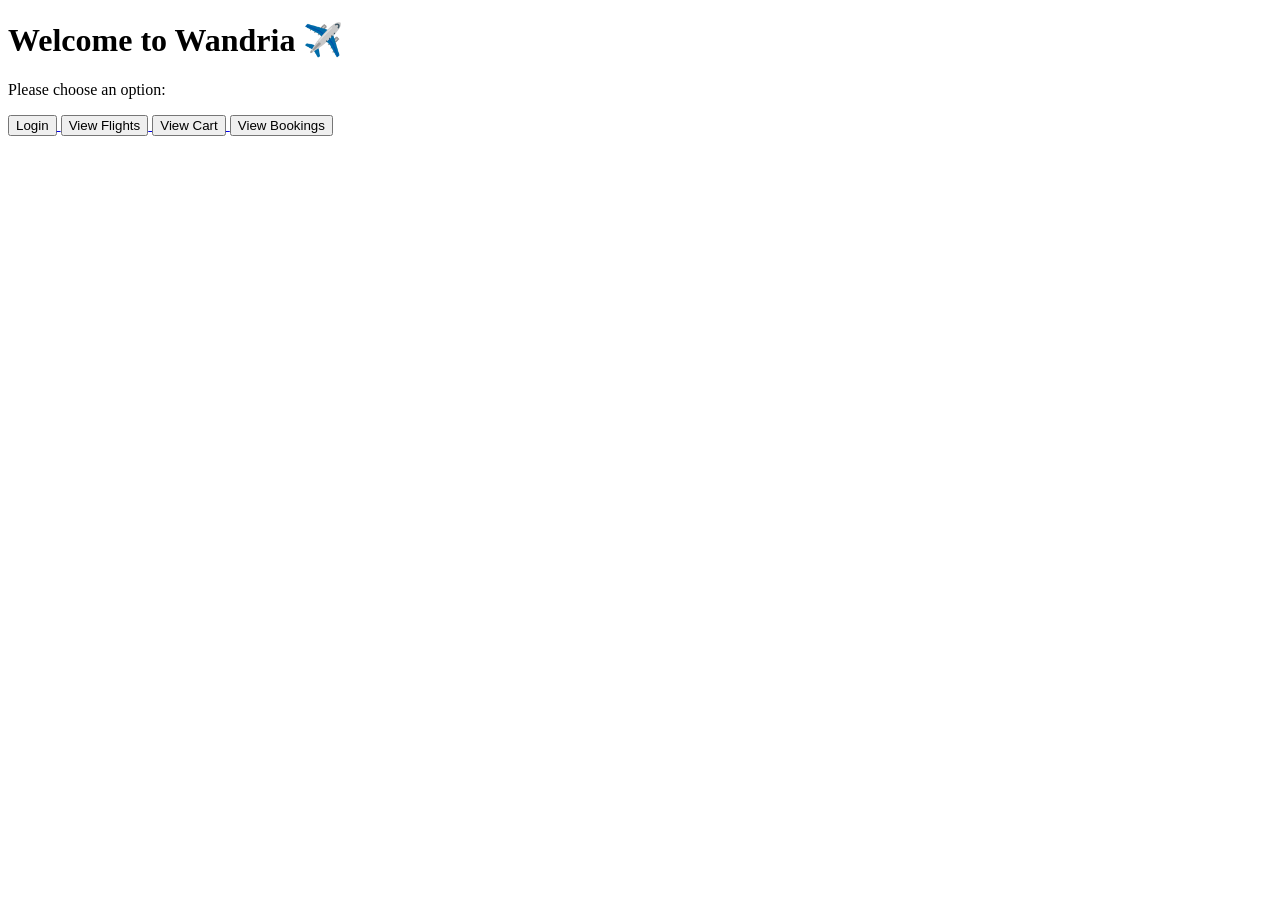
==== target/classes/static/index.html @ 252c7c8f "Joy - update CRUD with admin check and fix frontend" ====
<!DOCTYPE html>
<html>
<head>
    <title>Wandria</title>
    <link rel="stylesheet" href="/style.css">
</head>
<body>

<h1>Welcome to Wandria ✈️</h1>

<p>Please choose an option:</p>

<a href="/login.html">
    <button>Login</button>
</a>

<a href="/flights.html">
    <button>View Flights</button>
</a>

<a href="/cart.html">
    <button>View Cart</button>
</a>

<a href="/booking.html">
    <button>View Bookings</button>
</a>

</body>
</html>
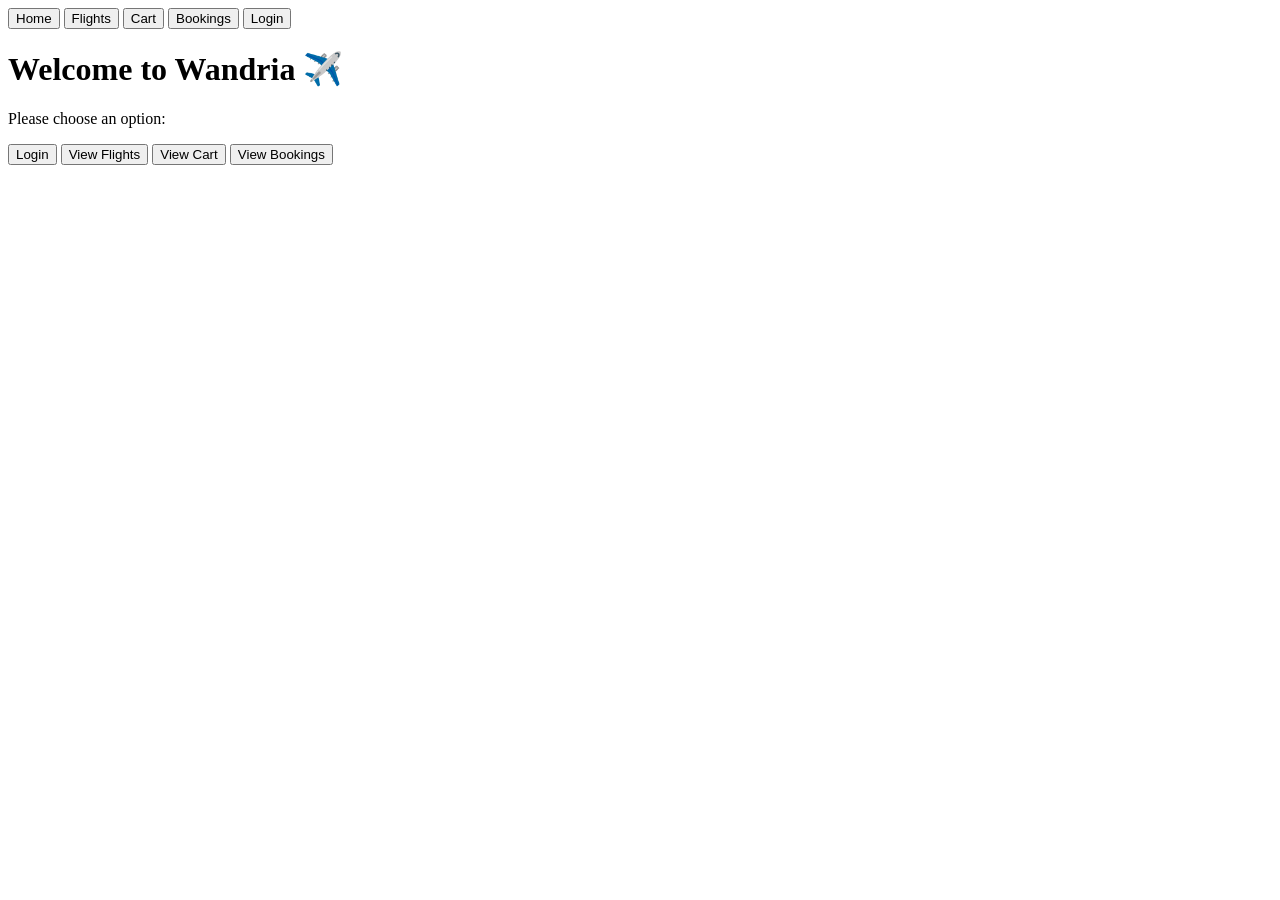
==== commit 83c8455b: "US-A3-01 Enhance User Interface and Navigation Improved the overall user interface by creating a con" ====
--- a/target/classes/static/index.html
+++ b/target/classes/static/index.html
@@ -1,30 +1,31 @@
 <!DOCTYPE html>
 <html>
 <head>
+    <meta charset="UTF-8">
     <title>Wandria</title>
     <link rel="stylesheet" href="/style.css">
 </head>
 <body>
 
-<h1>Welcome to Wandria ✈️</h1>
+<div class="navbar">
+    <a href="/index.html"><button>Home</button></a>
+    <a href="/flights.html"><button>Flights</button></a>
+    <a href="/cart.html"><button>Cart</button></a>
+    <a href="/booking.html"><button>Bookings</button></a>
+    <a href="/login.html"><button>Login</button></a>
+</div>
 
-<p>Please choose an option:</p>
+<div class="page-container">
+    <h1>Welcome to Wandria ✈️</h1>
+    <p>Please choose an option:</p>
 
-<a href="/login.html">
-    <button>Login</button>
-</a>
-
-<a href="/flights.html">
-    <button>View Flights</button>
-</a>
-
-<a href="/cart.html">
-    <button>View Cart</button>
-</a>
-
-<a href="/booking.html">
-    <button>View Bookings</button>
-</a>
+    <div class="top-actions">
+        <a href="/login.html"><button>Login</button></a>
+        <a href="/flights.html"><button>View Flights</button></a>
+        <a href="/cart.html"><button>View Cart</button></a>
+        <a href="/booking.html"><button>View Bookings</button></a>
+    </div>
+</div>
 
 </body>
 </html>
